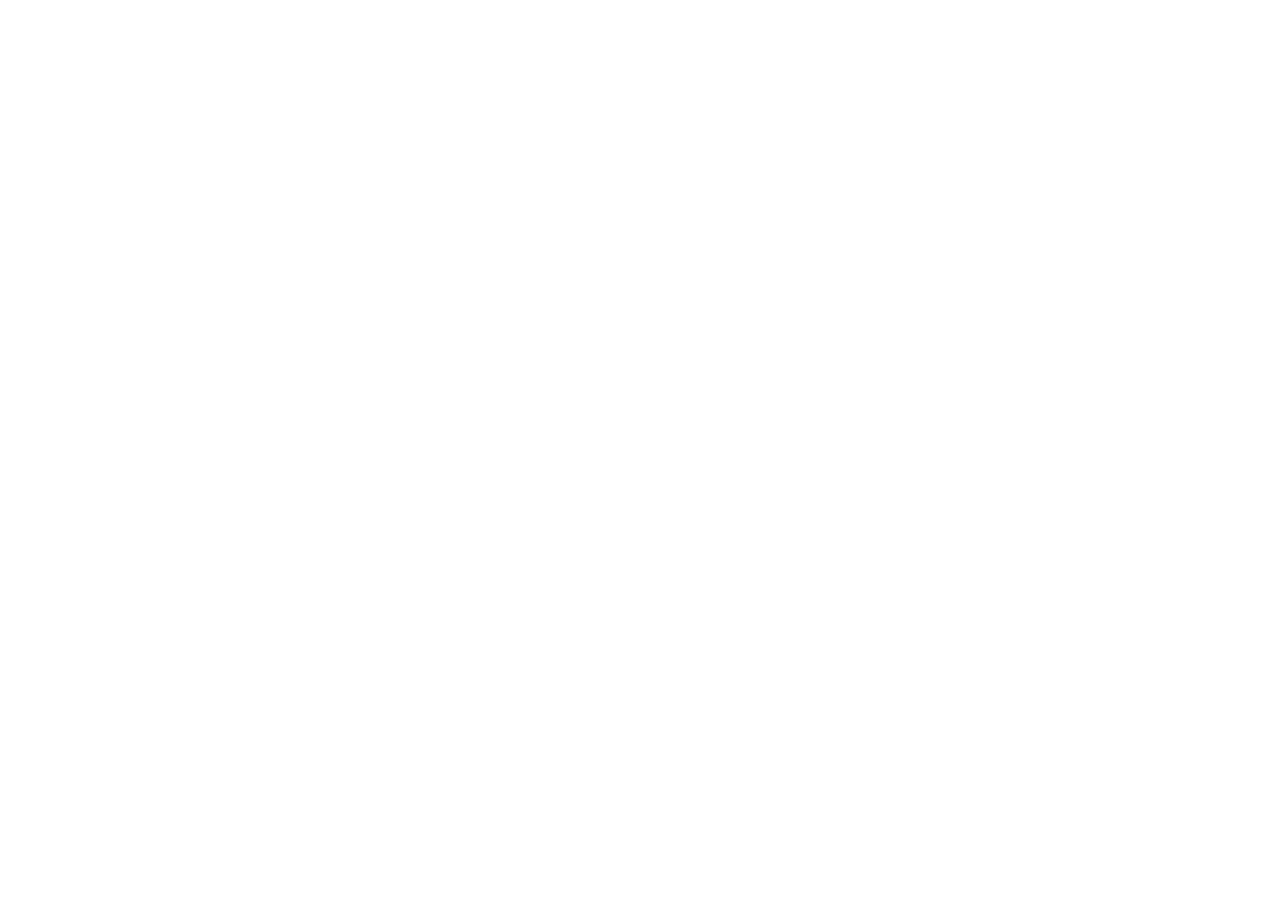
==== tests/localstorage.html @ c44ce366 "tests" ====
<!DOCTYPE html>
<html lang="en">
<head>
    <meta charset="UTF-8">
    <meta name="viewport" content="width=device-width, initial-scale=1.0">
    <title>localstorage</title>
</head>
<body>
    <div class="content">

    </div>
    <script src="tests.js"></script>
</body>
</html>
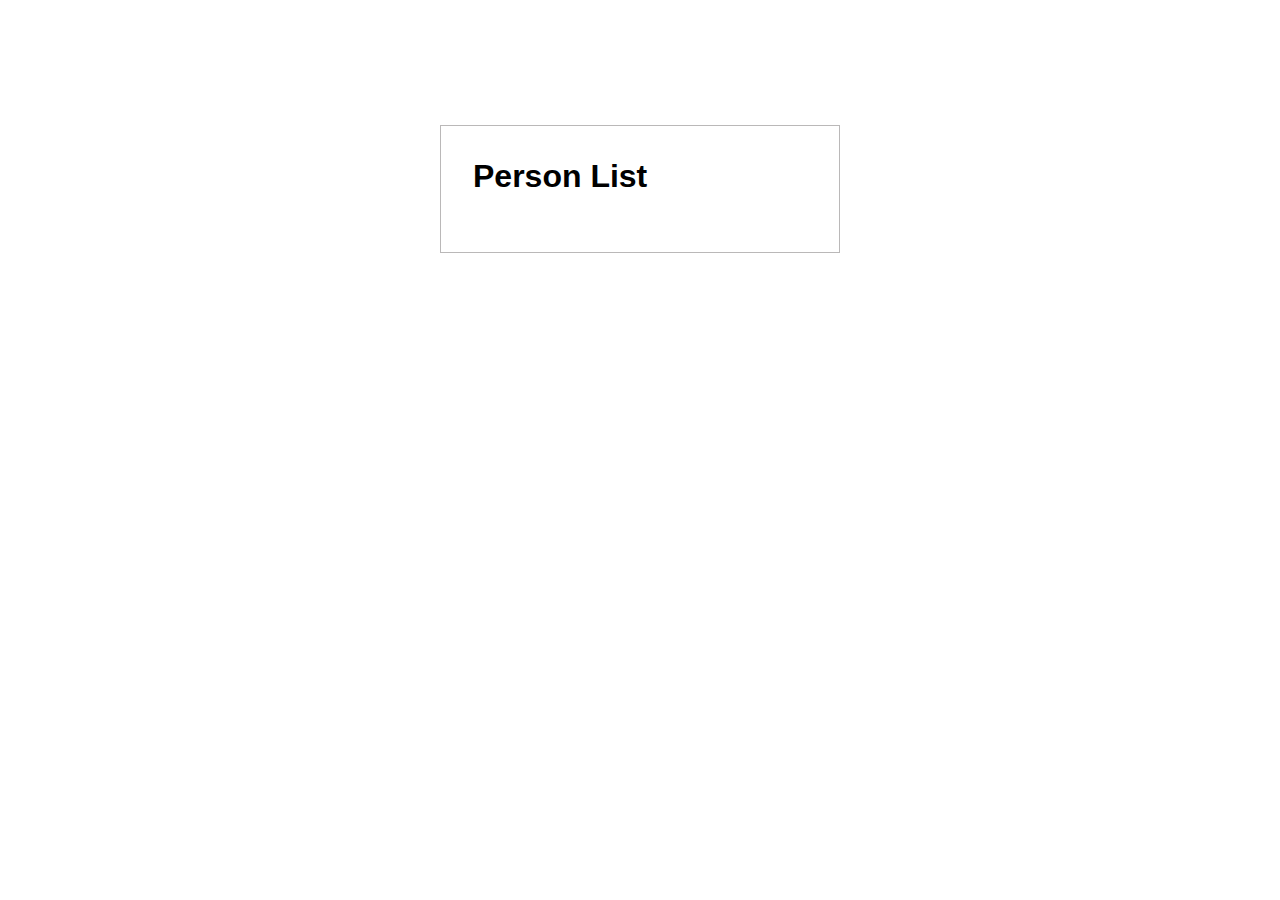
==== commit 7a294d99: "crud test" ====
--- a/tests/localstorage.html
+++ b/tests/localstorage.html
@@ -4,11 +4,13 @@
     <meta charset="UTF-8">
     <meta name="viewport" content="width=device-width, initial-scale=1.0">
     <title>localstorage</title>
+    <link rel="stylesheet" href="style.css">
 </head>
 <body>
-    <div class="content">
-
-    </div>
+    <ul class="content">
+        <h1>Person List</h1>
+        
+    </ul>
     <script src="tests.js"></script>
 </body>
 </html>--- a/tests/style.css
+++ b/tests/style.css
@@ -0,0 +1,48 @@
+* {
+    margin: 0;
+    padding: 0;
+    box-sizing: border-box;
+    font-family: Arial, Helvetica, sans-serif
+}
+
+.content {
+    width: 400px;
+    margin: 125px auto;
+    list-style: none;
+    border: 1px solid #bab8b8;
+    padding: 2rem
+}
+
+.content h1 {
+   margin-bottom: 25px;
+}
+
+.content .card {
+    background: #00ccff;
+    padding: 1rem;
+    border-radius: 20px;
+    box-shadow: 0 0 16px 4px #0000001b;
+    margin-bottom: 2rem;
+}
+
+.content .card:last-child {
+    margin-bottom: 0
+}
+
+.content .card .btn {
+    padding: 5px;
+    border: none;
+    margin-right: 10px;
+    cursor: pointer;
+    transition: .3s
+}
+
+.content .card .btn:hover {
+    background: #8c8c8c
+}
+
+.content .card span {
+    display: block;
+    margin: 5px 0;
+    font-size: 1.2rem;
+}